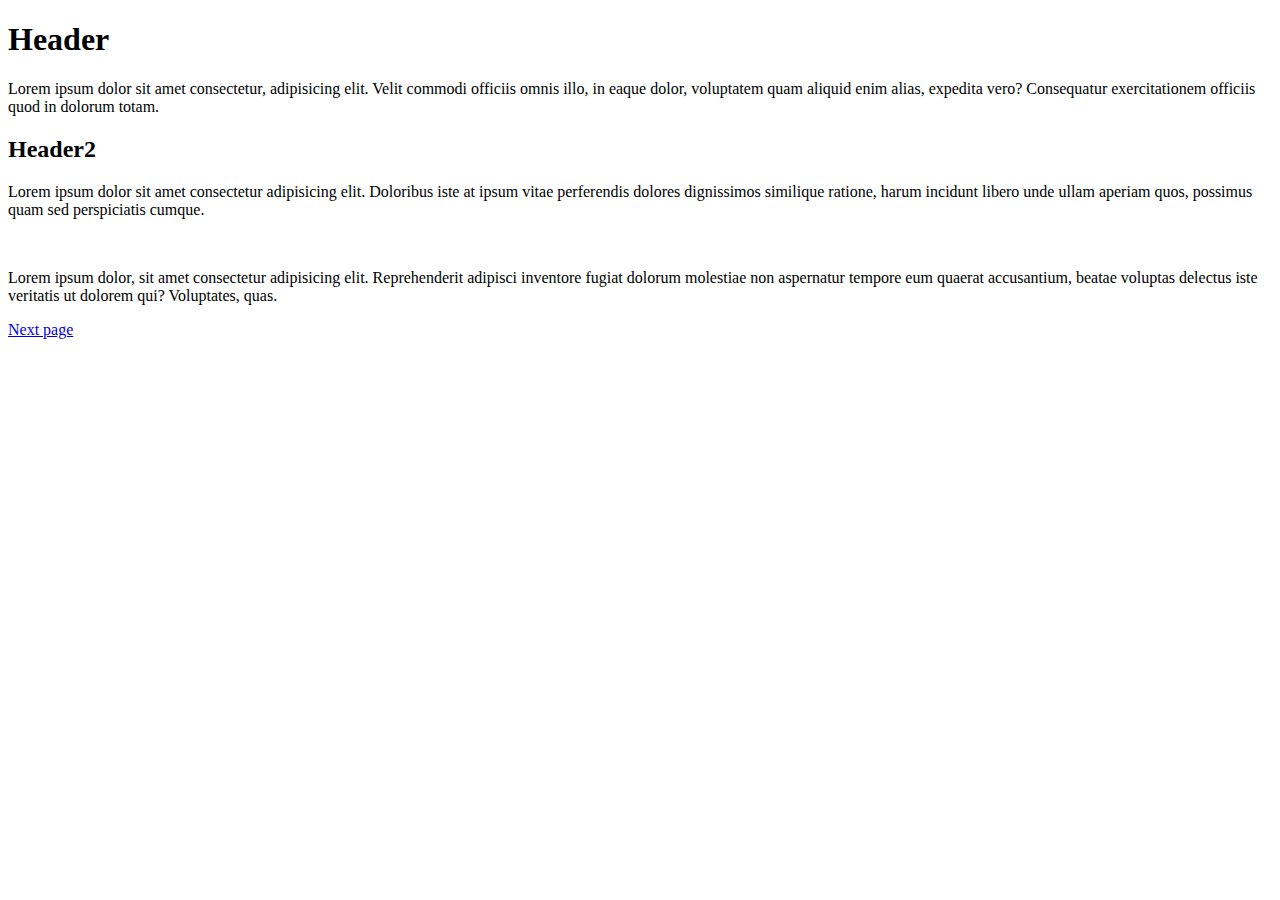
==== index.html @ b194e7a7 "Index and second added" ====
<!DOCTYPE html>
<html lang="en">
<head>
    <meta charset="UTF-8">
    <meta name="viewport" content="width=device-width, initial-scale=1.0">
    <title>Document</title>
</head>
<body>
    <h1>Header</h1>
    <p>Lorem ipsum dolor sit amet consectetur, adipisicing elit. Velit commodi officiis omnis illo, in eaque dolor, voluptatem quam aliquid enim alias, expedita vero? Consequatur exercitationem officiis quod in dolorum totam.</p>
    <h2>Header2</h2>
    <p>Lorem ipsum dolor sit amet consectetur adipisicing elit. Doloribus iste at ipsum vitae perferendis dolores dignissimos similique ratione, harum incidunt libero unde ullam aperiam quos, possimus quam sed perspiciatis cumque.</p>
    <img src="" alt="">
    <p>Lorem ipsum dolor, sit amet consectetur adipisicing elit. Reprehenderit adipisci inventore fugiat dolorum molestiae non aspernatur tempore eum quaerat accusantium, beatae voluptas delectus iste veritatis ut dolorem qui? Voluptates, quas.</p>
    <p><a href="second.html">Next page</a></p>
</body>
</html>
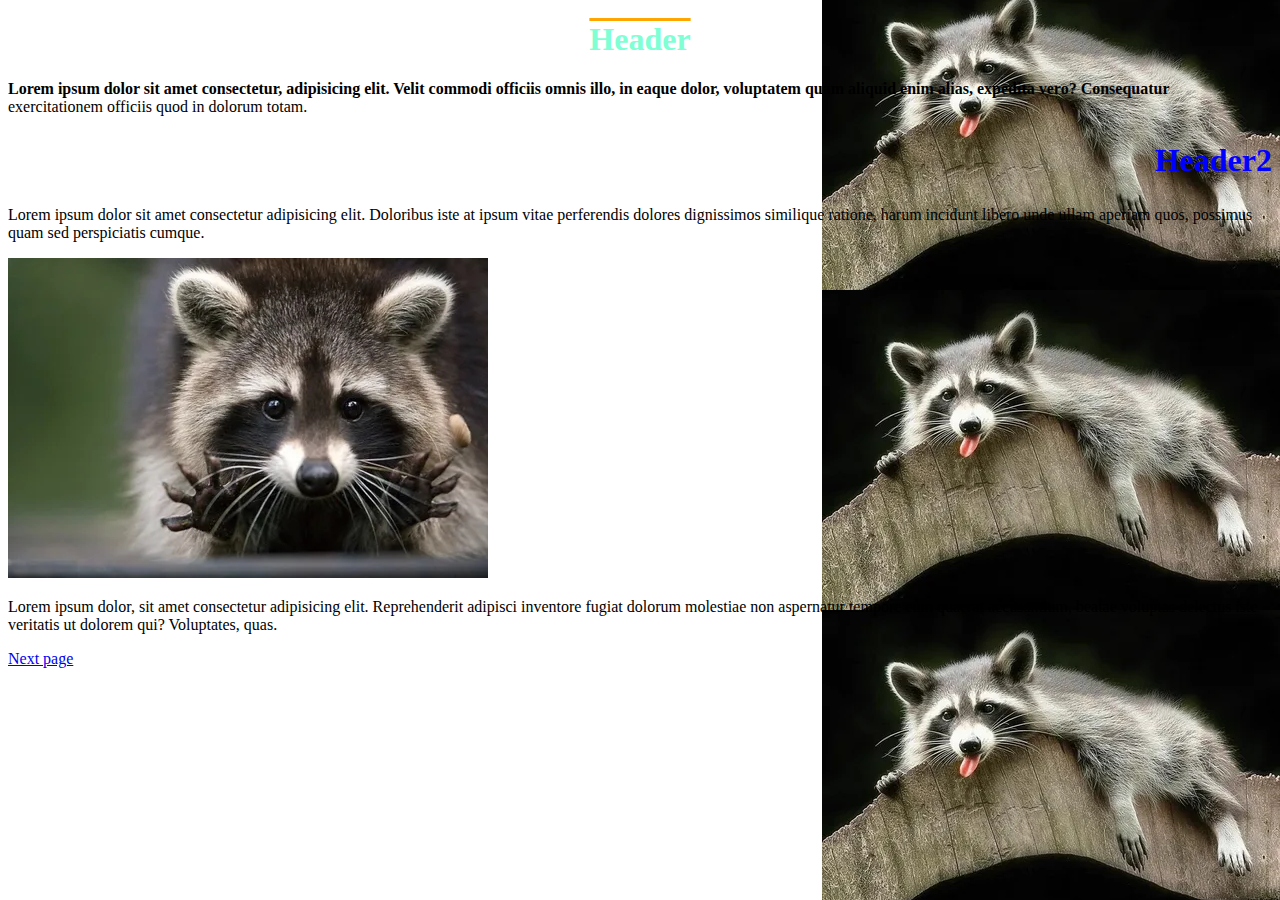
==== commit 13df0d93: "add all" ====
--- a/index.html
+++ b/index.html
@@ -4,13 +4,14 @@
     <meta charset="UTF-8">
     <meta name="viewport" content="width=device-width, initial-scale=1.0">
     <title>Document</title>
+    <link rel="stylesheet" href="css/style.css">
 </head>
 <body>
-    <h1>Header</h1>
-    <p>Lorem ipsum dolor sit amet consectetur, adipisicing elit. Velit commodi officiis omnis illo, in eaque dolor, voluptatem quam aliquid enim alias, expedita vero? Consequatur exercitationem officiis quod in dolorum totam.</p>
-    <h2>Header2</h2>
+    <h1 class="center aqua">Header</h1>
+    <p class="first-line">Lorem ipsum dolor sit amet consectetur, adipisicing elit. Velit commodi officiis omnis illo, in eaque dolor, voluptatem quam aliquid enim alias, expedita vero? Consequatur exercitationem officiis quod in dolorum totam.</p>
+    <h2 class="right blue big">Header2</h2>
     <p>Lorem ipsum dolor sit amet consectetur adipisicing elit. Doloribus iste at ipsum vitae perferendis dolores dignissimos similique ratione, harum incidunt libero unde ullam aperiam quos, possimus quam sed perspiciatis cumque.</p>
-    <img src="" alt="">
+    <img src="img/1.webp" alt="">
     <p>Lorem ipsum dolor, sit amet consectetur adipisicing elit. Reprehenderit adipisci inventore fugiat dolorum molestiae non aspernatur tempore eum quaerat accusantium, beatae voluptas delectus iste veritatis ut dolorem qui? Voluptates, quas.</p>
     <p><a href="second.html">Next page</a></p>
 </body>
--- a/css/style.css
+++ b/css/style.css
@@ -0,0 +1,34 @@
+body{
+    background:url(../img/3.webp) repeat-y 100% fixed;
+}
+.aqua{
+    color:aquamarine;
+    text-decoration: overline solid orange;
+}
+.right{
+    text-align: right;
+}
+.blue{
+    color:blue;
+}
+.center{
+    text-align: center;
+}
+.big{
+    font-size: 2rem;
+}
+.first-line::first-line{
+    font-weight: bold;
+}
+.alpha{
+    list-style-type:lower-greek;
+}
+.disc{
+    list-style-type: disc;
+}
+.table{
+    border-top:20px darkcyan solid;
+    border-right: 5px dashed aqua;
+    border-bottom: 10px inset purple;
+    border-left: 10px dotted orange;
+}